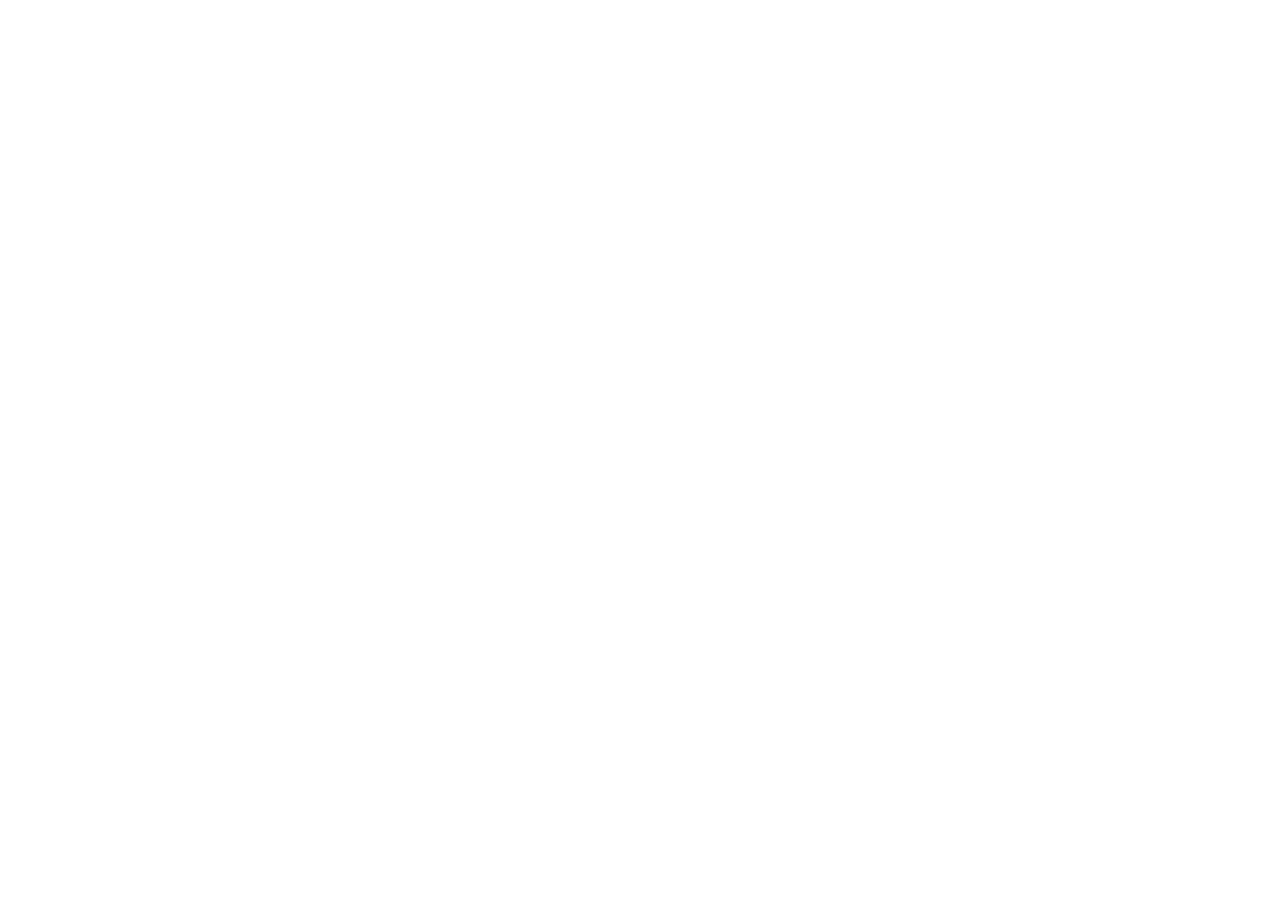
==== index.html @ 854f735a "primer commit previo a crear repositorio en github" ====
<!DOCTYPE html>
<html lang="en">
<head>
    <meta charset="UTF-8">
    <meta http-equiv="X-UA-Compatible" content="IE=edge">
    <meta name="viewport" content="width=device-width, initial-scale=1.0">
    <link rel="preconnect" href="https://fonts.googleapis.com">
<link rel="preconnect" href="https://fonts.gstatic.com" crossorigin>
<link href="https://fonts.googleapis.com/css2?family=Quicksand:wght@300;500;700&display=swap" rel="stylesheet">
    <title>Document</title>
    <style>
        :root{
            --white : #ffffff;
            --black : #000000;
            --very-light-pink : #C7C7C7;
            --hospital-green : #ACD9B2;
            --text-input-field : #f7f7f7;
            
        }
        body{
            font-family: 'Quicksand', sans-serif;
        }
    </style>
</head>
<body>
    
</body>
</html>
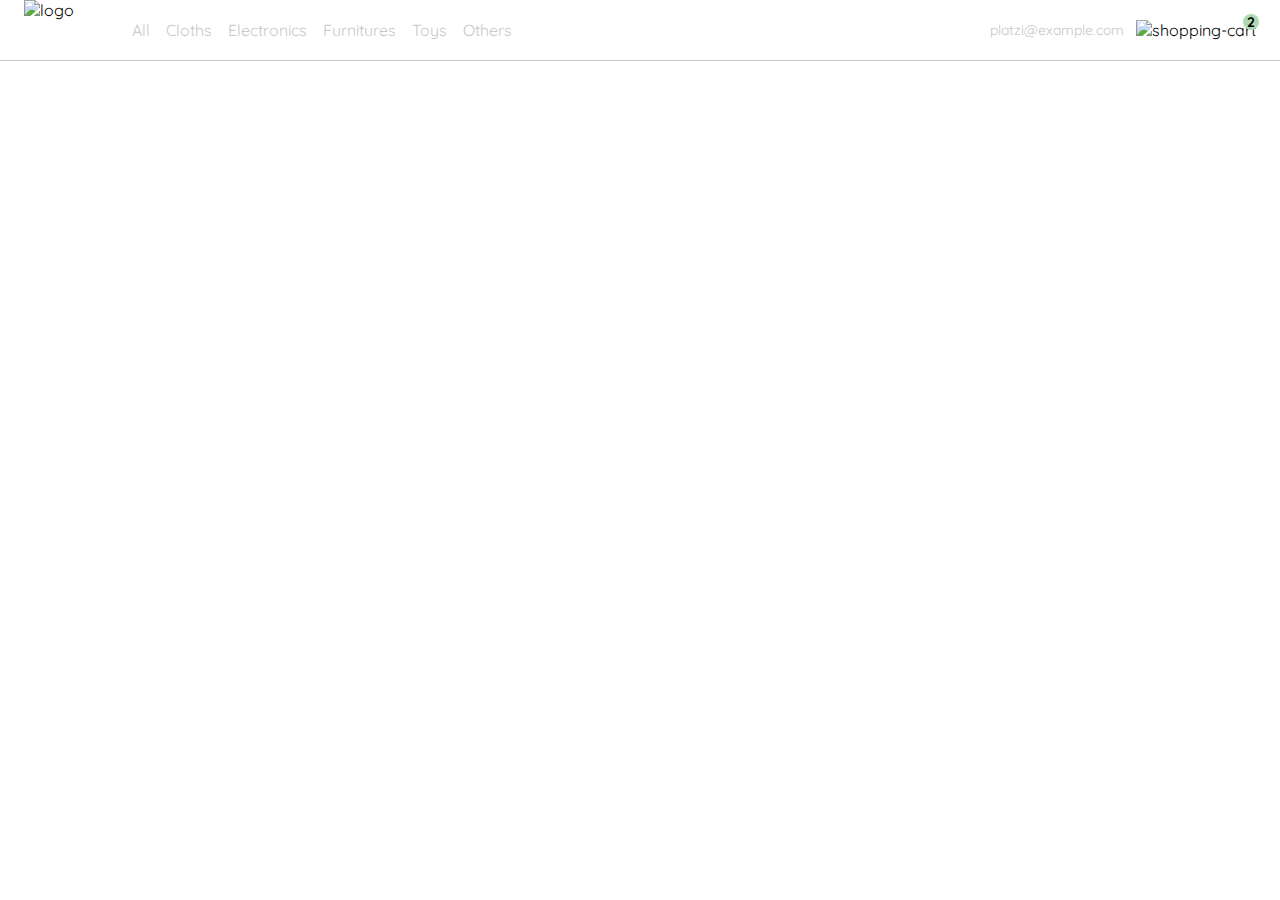
==== commit 9478e5c7: "se unió el menu despegable al navbar" ====
--- a/index.html
+++ b/index.html
@@ -5,24 +5,64 @@
     <meta http-equiv="X-UA-Compatible" content="IE=edge">
     <meta name="viewport" content="width=device-width, initial-scale=1.0">
     <link rel="preconnect" href="https://fonts.googleapis.com">
-<link rel="preconnect" href="https://fonts.gstatic.com" crossorigin>
-<link href="https://fonts.googleapis.com/css2?family=Quicksand:wght@300;500;700&display=swap" rel="stylesheet">
-    <title>Document</title>
-    <style>
-        :root{
-            --white : #ffffff;
-            --black : #000000;
-            --very-light-pink : #C7C7C7;
-            --hospital-green : #ACD9B2;
-            --text-input-field : #f7f7f7;
-            
-        }
-        body{
-            font-family: 'Quicksand', sans-serif;
-        }
-    </style>
+    <link rel="preconnect" href="https://fonts.gstatic.com" crossorigin>
+    <link href="https://fonts.googleapis.com/css2?family=Quicksand:wght@300;500;700&display=swap" rel="stylesheet">
+   <link rel="stylesheet" href="./styles.css">
+   <title>YardSale: tienda online de cachivaches</title>
+    
 </head>
 <body>
+  <nav>
+       <img src="./curso-frontend-developer-practico/icons/icon_menu.svg" alt="menu" class="menu">
+          <div class="navbar-left">
+              <img src="./curso-frontend-developer-practico/logos/logo_yard_sale.svg" alt="logo" class="logo">
+              <ul>
+                  <li>
+                      <a href="/">All</a>
+                  </li>
+                  <li>
+                     <a href="/">Cloths</a>
+                  </li>
+                  <li>
+                     <a href="/">Electronics</a>
+                  </li>
+                  <li>
+                     <a href="/">Furnitures</a>
+                  </li>
+                  <li>
+                     <a href="/">Toys</a>
+                  </li>
+                  <li>
+                     <a href="/">Others</a>
+                  </li>
+
+              </ul>
+          </div>
+
+          <div class="navbar-right">
+              <ul>
+              <li class="navbar-email">platzi@example.com</li>
+              <li class="navbar-shopping-cart"> <img src="./curso-frontend-developer-practico/icons/icon_shopping_cart.svg" alt="shopping-cart">
+                <div>2</div>
+            </li>
+             </ul>
+          </div>
+          <div class="desktop-menu inactive">
+            <ul>
+                <li>
+                    <a href="/" class="title">My orders</a>
+                </li>
+                <li>
+                    <a href="/">My account</a>
+                </li>
+                <li>
+                    <a href="/">Sign out</a>
+                </li>
     
+            </ul>
+        </div>
+         
+    </nav>
+    <script src="./main.js"></script>
 </body>
 </html>--- a/styles.css
+++ b/styles.css
@@ -0,0 +1,141 @@
+:root{ 
+    --white : #ffffff;
+    --black : #000000;
+    --very-light-pink : #C7C7C7;
+    --hospital-green : #ACD9B2;
+    --text-input-field : #f7f7f7;
+    --sm: 14px;
+    --md: 16px;
+    --lg: 18px;
+    
+}
+body{
+    margin : 0;
+    font-family: 'Quicksand', sans-serif;            
+}
+
+.inactive{
+    display: none;
+}
+nav{
+    display: flex;
+    justify-content: space-between;
+    padding: 0 24px;
+    border-bottom: 1px solid var(--very-light-pink);
+}
+
+.menu{
+    display: none;
+}
+.logo{
+    width: 100px;
+}
+
+.navbar-left{
+    display: flex;
+   
+}
+.navbar-left ul{
+   
+    margin-left: 12px;
+}
+
+.navbar-left ul, .navbar-right ul {
+    list-style: none;
+    padding: 0;
+    margin: 0;
+    display: flex;
+    align-items: center;
+    height: 60px;
+
+}
+
+.navbar-left ul li a, .navbar-right ul li a{
+  text-decoration: none;  
+  color: var(--very-light-pink);
+  border: 1px var(--white);
+  padding: 8px;
+  border-radius: 8px;
+} 
+.navbar-left ul li a:hover, .navbar-right ul li a:hover{
+  border: 1px solid var(--hospital-green);
+  color: var(--hospital-green);
+} 
+.navbar-email{
+    color: var(--very-light-pink);
+    font-size: var(--sm);
+    margin-right: 12px;
+    cursor: pointer;
+}
+.navbar-shopping-cart{
+    position: relative;
+}
+.navbar-shopping-cart div{
+    width: 16px;
+    height: 16px;
+    background-color: var(--hospital-green);
+    border-radius: 50%;
+    font-size: var(--sm);
+    font-weight: bold;
+    position: absolute;
+    top: -6px;
+    right: -3px;
+    display: flex;
+    justify-content: center;
+    align-items: center;
+                 
+}
+
+.desktop-menu{
+    position: absolute;
+    background: var(--white);
+    top: 60px;
+    right: 55px;
+    width: 100px;
+    height: auto;
+    border: 1px solid var(--very-light-pink);
+    border-radius: 6px;
+    padding: 20px 20px 0 20px;
+}
+.desktop-menu ul{
+    list-style: none;
+    padding: 0;
+    margin: 0;
+}
+.desktop-menu ul li{
+    text-align: end;
+}
+.desktop-menu ul li:nth-child(1),
+.desktop-menu ul li:nth-child(2){
+    font-weight: bold;
+}
+.desktop-menu ul li a{
+    color: var(--black);
+    text-decoration: none;
+    margin-bottom: 20px;
+    display: inline-block;
+}
+.desktop-menu ul li:last-child{
+    padding-top: 20px;
+    border-top: 1px solid var(--very-light-pink);
+}
+.desktop-menu ul li:last-child a{
+   color: var(--hospital-green);
+   font-size: var(--sm);
+}
+
+@media(max-width: 640px){
+    .menu{
+        display: block;
+        
+    }
+    .navbar-left ul{
+        display: none;
+
+    }
+    .navbar-email{
+        display: none;
+    }
+   
+
+}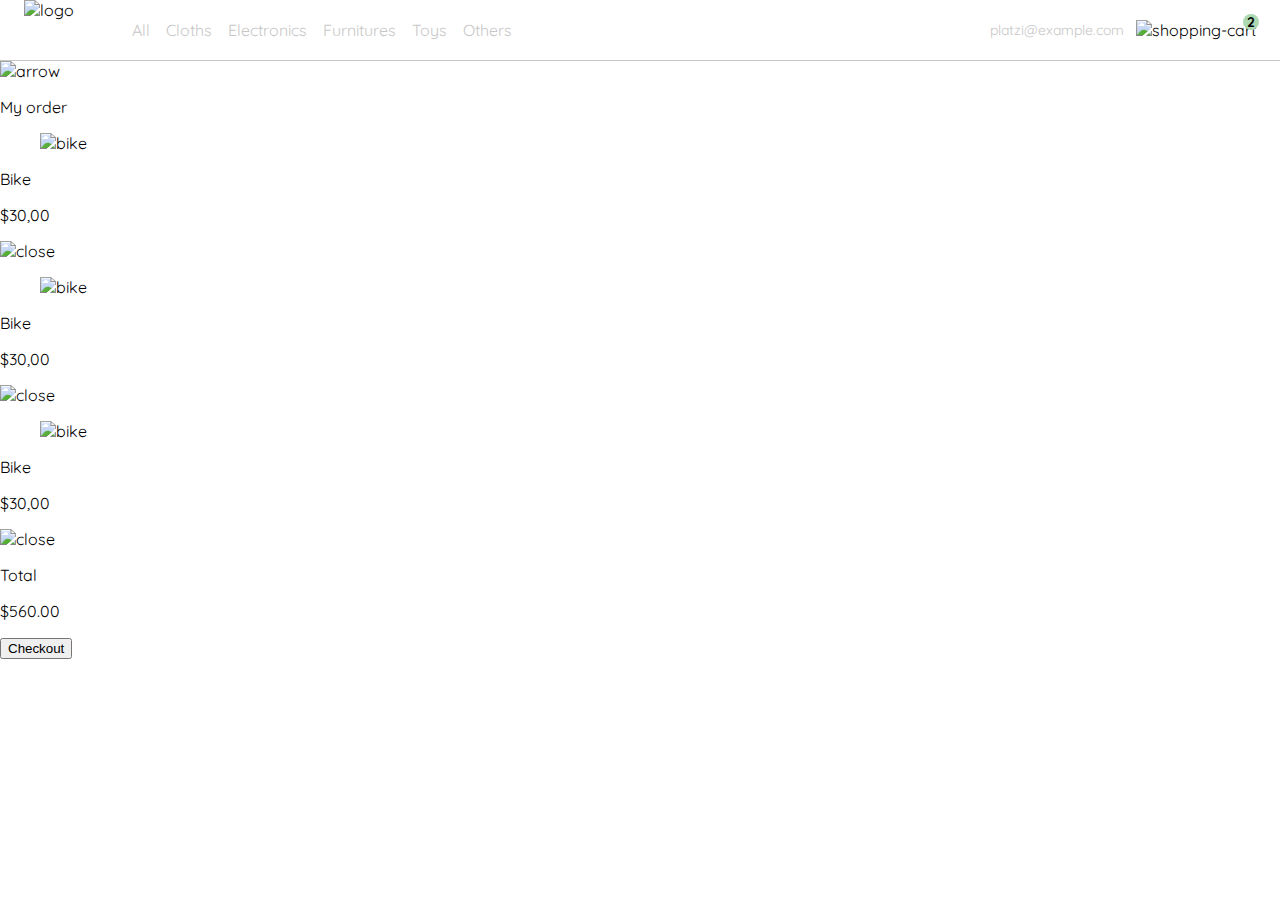
==== commit ff9fa20e: "se unió el menu mobile  se hizo responsive de manera que no moleste con el menu desktop" ====
--- a/index.html
+++ b/index.html
@@ -61,8 +61,109 @@
     
             </ul>
         </div>
+
+        <div class="mobile-menu inactive">
+            <ul>
+                <li>
+                    <a href="/">CATEGORIES</a>
+                </li>
+                
+                <li>
+                    <a href="/">All</a>
+                </li>
+    
+                <li>
+                    <a href="/">Cloths</a>
+                </li>
+    
+                <li>
+                    <a href="/">Electronics</a>
+                </li>
+    
+                <li>
+                    <a href="/">Furnitures</a>
+                </li>
+    
+                <li>
+                    <a href="/">Toys</a>
+                </li>
+    
+                <li>
+                    <a href="/">Others</a>
+                </li>      
+                
+            </ul>
+            
+            <ul>
+                <li>
+                    <a href="/">My orders</a>
+                </li>      
+                <li>
+                    <a href="/">My account</a>
+                </li>                 
+    
+            </ul>
+    
+            <ul>
+                <li>
+                    <a href="/" class="email">platzi@example.com</a>
+                </li>      
+                <li>
+                    <a href="/" class="sign-out">Sign out</a>
+                </li>                 
+    
+            </ul>
+        </div>
          
-    </nav>
-    <script src="./main.js"></script>
+  </nav>
+
+  <aside class="product-detail">
+    <div class="title-container">
+      <img src="./icons/flechita.svg" alt="arrow">
+      <p class="title">My order</p>
+    </div>
+
+    <div class="my-order-content">
+      <div class="shopping-cart">
+        <figure>
+          <img src="https://images.pexels.com/photos/276517/pexels-photo-276517.jpeg?auto=compress&cs=tinysrgb&dpr=2&h=650&w=940" alt="bike">
+        </figure>
+        <p>Bike</p>
+        <p>$30,00</p>
+        <img src="./icons/icon_close.png" alt="close">
+      </div>
+
+      <div class="shopping-cart">
+        <figure>
+          <img src="https://images.pexels.com/photos/276517/pexels-photo-276517.jpeg?auto=compress&cs=tinysrgb&dpr=2&h=650&w=940" alt="bike">
+        </figure>
+        <p>Bike</p>
+        <p>$30,00</p>
+        <img src="./icons/icon_close.png" alt="close">
+      </div>
+
+      <div class="shopping-cart">
+        <figure>
+          <img src="https://images.pexels.com/photos/276517/pexels-photo-276517.jpeg?auto=compress&cs=tinysrgb&dpr=2&h=650&w=940" alt="bike">
+        </figure>
+        <p>Bike</p>
+        <p>$30,00</p>
+        <img src="./icons/icon_close.png" alt="close">
+      </div>
+
+      <div class="order">
+        <p>
+          <span>Total</span>
+        </p>
+        <p>$560.00</p>
+      </div>
+
+      <button class="primary-button">
+        Checkout
+      </button>
+    </div>
+  </div>
+  </aside>
+  <script src="./main.js"></script>
 </body>
 </html>--- a/styles.css
+++ b/styles.css
@@ -124,6 +124,46 @@
    font-size: var(--sm);
 }
 
+.mobile-menu{
+    position: absolute;
+    top: 60px;
+    padding: 24px;
+}
+.mobile-menu a{
+    text-decoration: none;
+    color: var(--black);
+    font-weight: bold;
+   /* margin-bottom: 24px; */
+}
+.mobile-menu ul{
+   padding: 0;
+   margin: 24 0 0 0;
+   list-style: none;
+}
+.mobile-menu ul:nth-child(1){
+    border-bottom: 1px solid var(--very-light-pink);
+               
+}
+/*.mobile-menu ul:last-child{
+    position: absolute; 
+    bottom: 0;          
+               
+}*/
+.mobile-menu ul li{
+  margin-bottom: 24px;
+}
+ .mobile-menu .email{
+    font-size: var(--sm);
+    font-weight: 300   !important;
+}
+
+.mobile-menu .sign-out{
+    font-size: var(--sm);
+    color: var(--hospital-green) !important;
+}
+
+
+
 @media(max-width: 640px){
     .menu{
         display: block;
@@ -136,6 +176,14 @@
     .navbar-email{
         display: none;
     }
-   
+    .desktop-menu{
+        display: none;
+    }
 
+}
+
+@media(min-width: 641px){
+    .mobile-menu{
+        display: none;
+    }
 }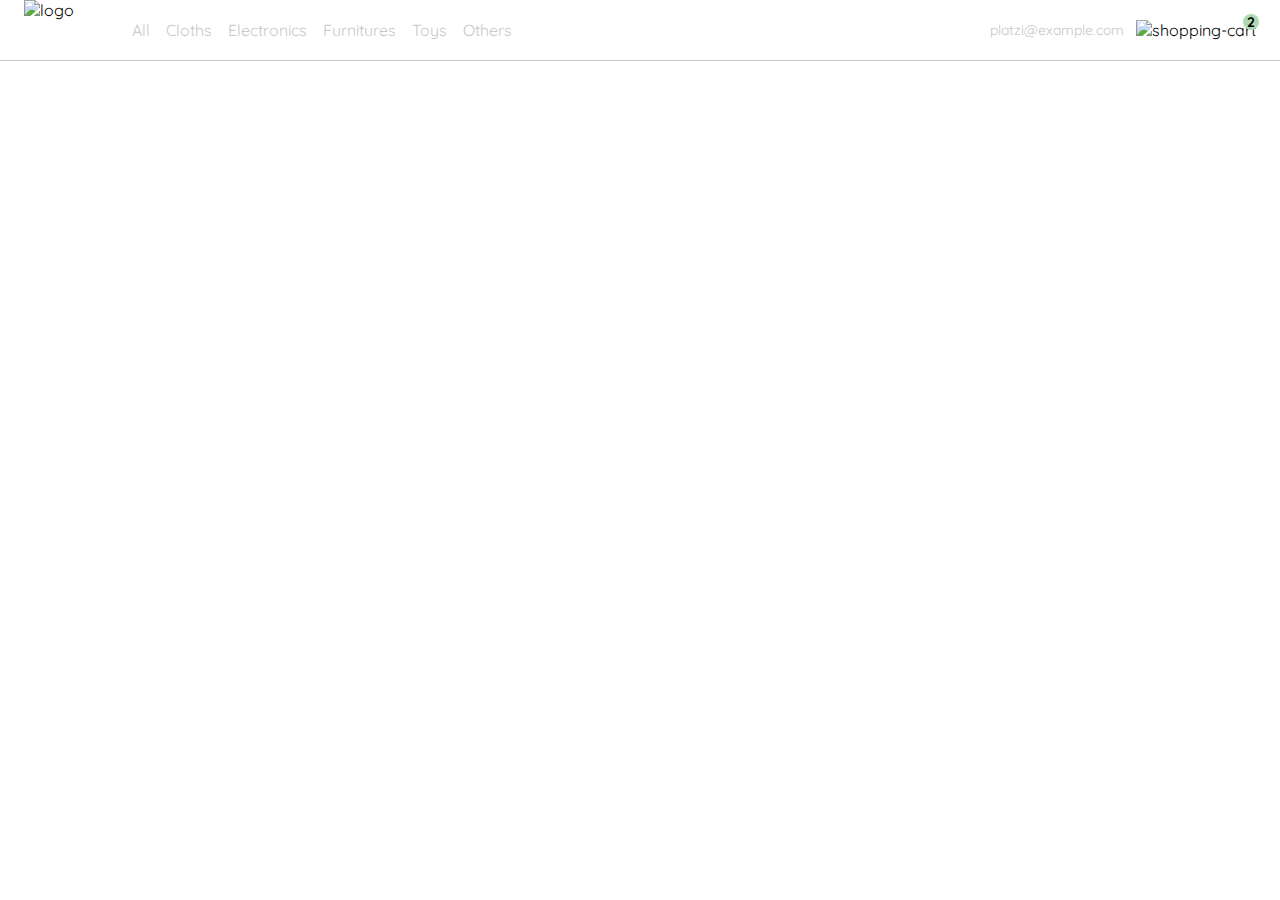
==== commit fcd337c3: "se agregó el menú aside y ademas se hizo la logica para que los depegables no se estorben entre ello" ====
--- a/index.html
+++ b/index.html
@@ -117,9 +117,9 @@
          
   </nav>
 
-  <aside class="product-detail">
+  <aside class="product-detail inactive">
     <div class="title-container">
-      <img src="./icons/flechita.svg" alt="arrow">
+      <img src="./curso-frontend-developer-practico/icons/flechita.svg" alt="arrow">
       <p class="title">My order</p>
     </div>
 
@@ -130,7 +130,7 @@
         </figure>
         <p>Bike</p>
         <p>$30,00</p>
-        <img src="./icons/icon_close.png" alt="close">
+        <img src="./curso-frontend-developer-practico/icons/icon_close.png" alt="close">
       </div>
 
       <div class="shopping-cart">
@@ -139,7 +139,7 @@
         </figure>
         <p>Bike</p>
         <p>$30,00</p>
-        <img src="./icons/icon_close.png" alt="close">
+        <img src="./curso-frontend-developer-practico/icons/icon_close.png" alt="close">
       </div>
 
       <div class="shopping-cart">
@@ -148,7 +148,7 @@
         </figure>
         <p>Bike</p>
         <p>$30,00</p>
-        <img src="./icons/icon_close.png" alt="close">
+        <img src="./curso-frontend-developer-practico/icons/icon_close.png" alt="close">
       </div>
 
       <div class="order">
--- a/styles.css
+++ b/styles.css
@@ -162,6 +162,81 @@
     color: var(--hospital-green) !important;
 }
 
+.product-detail {
+    background-color: var(--white);
+    width: 360px;
+    padding: 0px 24px;
+    box-sizing: border-box;
+    position: absolute;
+    right: 0;
+  }
+  .title-container {
+    display: flex;
+  }
+  .title-container img {
+    transform: rotate(180deg);
+    margin-right: 14px;
+  }
+  .title {
+    font-size: var(--lg);
+    font-weight: bold;
+  }
+  .order {
+    display: grid;
+    grid-template-columns: auto 1fr;
+    gap: 16px;
+    align-items: center;
+    background-color: var(--text-input-field);
+    margin-bottom: 24px;
+    border-radius: 8px;
+    padding: 0 24px;
+  }
+  .order p:nth-child(1) {
+    display: flex;
+    flex-direction: column;
+  }
+  .order p span:nth-child(1) {
+    font-size: var(--md);
+    font-weight: bold;
+  }
+  .order p:nth-child(2) {
+    text-align: end;
+    font-weight: bold;
+  }
+  .shopping-cart {
+    display: grid;
+    grid-template-columns: auto 1fr auto auto;
+    gap: 16px;
+    margin-bottom: 24px;
+    align-items: center;
+  }
+  .shopping-cart figure {
+    margin: 0;
+  }
+  .shopping-cart figure img {
+    width: 70px;
+    height: 70px;
+    border-radius: 20px;
+    object-fit: cover;
+  }
+  .shopping-cart p:nth-child(2) {
+    color: var(--very-light-pink);
+  }
+  .shopping-cart p:nth-child(3) {
+    font-size: var(--md);
+    font-weight: bold;
+  }
+  .primary-button {
+    background-color: var(--hospital-green);
+    border-radius: 8px;
+    border: none;
+    color: var(--white);
+    width: 100%;
+    cursor: pointer;
+    font-size: var(--md);
+    font-weight: bold;
+    height: 50px;
+  }
 
 
 @media(max-width: 640px){
@@ -180,6 +255,10 @@
         display: none;
     }
 
+    .product-detail {
+        width: 100%;
+      }
+
 }
 
 @media(min-width: 641px){
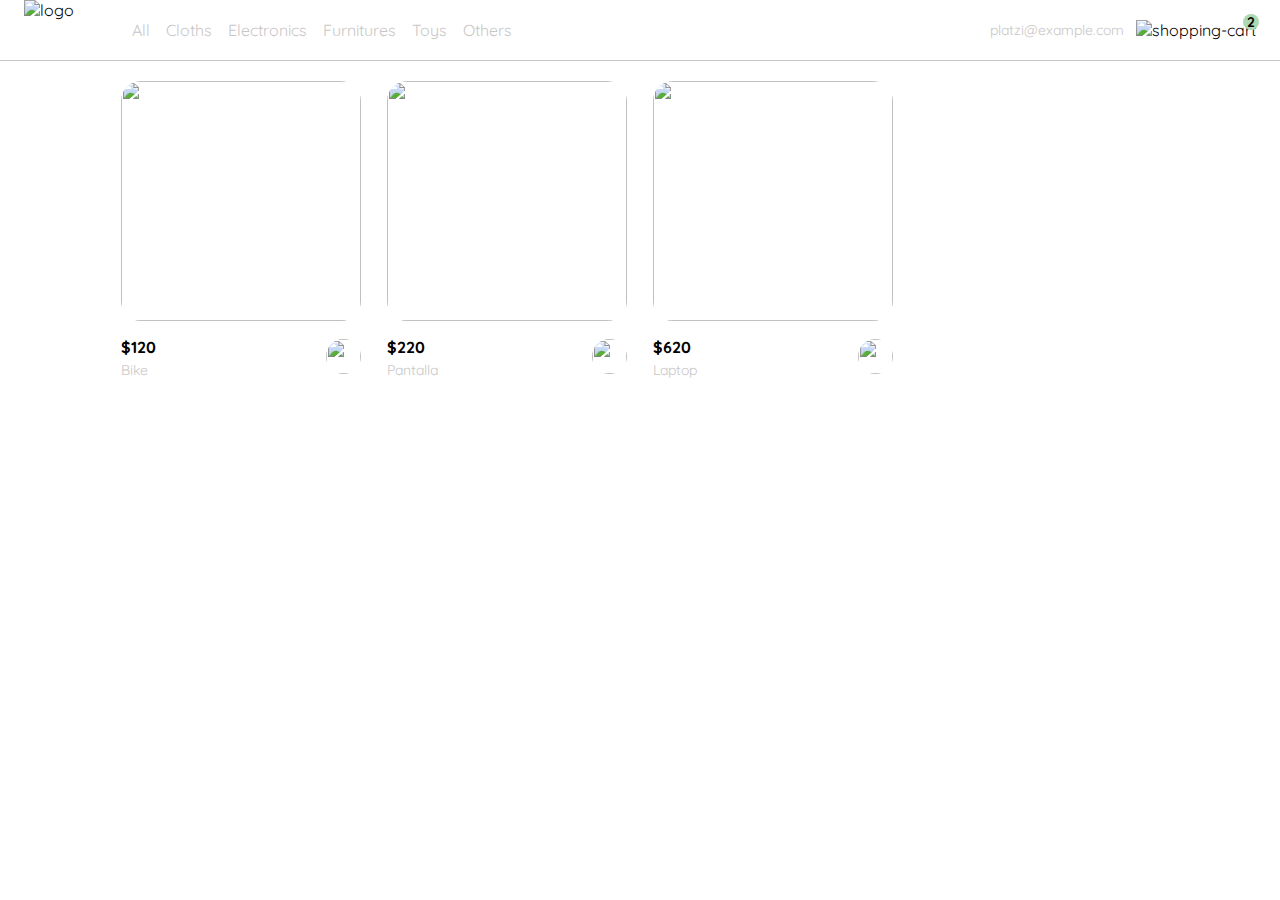
==== commit 0d4ca1ea: "se agregó el menú aside y ademas se hizo la logica para que los depegables no se estorben entre ello" ====
--- a/index.html
+++ b/index.html
@@ -164,6 +164,28 @@
     </div>
   </div>
   </aside>
+
+  <section class="main-container">
+    <div class="cards-container">
+
+
+        <!-- <div class="product-card">
+            <img src="https://images.pexels.com/photos/276517/pexels-photo-276517.jpeg?auto=compress&cs=tinysrgb&dpr=2&h=650&w=940" alt="">
+            <div class="product-info">
+                <div>
+                  <p>$120.00</p>
+                  <p>Bike</p>
+               </div> 
+               <figure>
+                  <img src="./curso-frontend-developer-practico/icons/bt_add_to_cart.svg" alt="">
+               </figure> 
+            </div>
+
+        </div> -->
+
+
+    </div>
+</section>
   <script src="./main.js"></script>
 </body>
 </html>--- a/styles.css
+++ b/styles.css
@@ -237,7 +237,65 @@
     font-weight: bold;
     height: 50px;
   }
-
+  .cards-container{
+    display: grid;
+    grid-template-columns: repeat(auto-fill, 240px);
+    gap: 26px;
+    place-content: center;
+    margin-top: 20px;
+}
+.product-card{
+    width: 240px;
+}
+.product-card img{
+    width: 240px;
+    height: 240px;
+    border-radius: 20px;
+    object-fit: cover;
+}
+.product-info{
+    display: flex;
+    justify-content: space-between;
+    align-items: center;
+    margin-top: 12px;
+}
+.product-info figure {
+   margin: 0;
+   
+}
+.product-info figure img{
+    width: 35px;
+    height: 35px;
+   
+}
+.product-info div p:nth-child(1){
+    font-weight: bold;
+    font-size: var(--md);
+    margin-top: 0;
+    margin-bottom: 4px;
+   
+}
+.product-info div p:nth-child(2){
+    font-size: var(--sm);
+    margin-top: 0;
+    margin-bottom: 0;
+    color:var(--very-light-pink)
+   
+}
+@media (max-width: 640px){
+    .cards-container{
+        display: grid;
+        grid-template-columns: repeat(auto-fill, 140px);
+    }
+    .product-card{
+       width: 140px;
+    }
+    .product-card img{
+        width: 140px;
+       height: 140px;
+       
+     }
+}
 
 @media(max-width: 640px){
     .menu{
